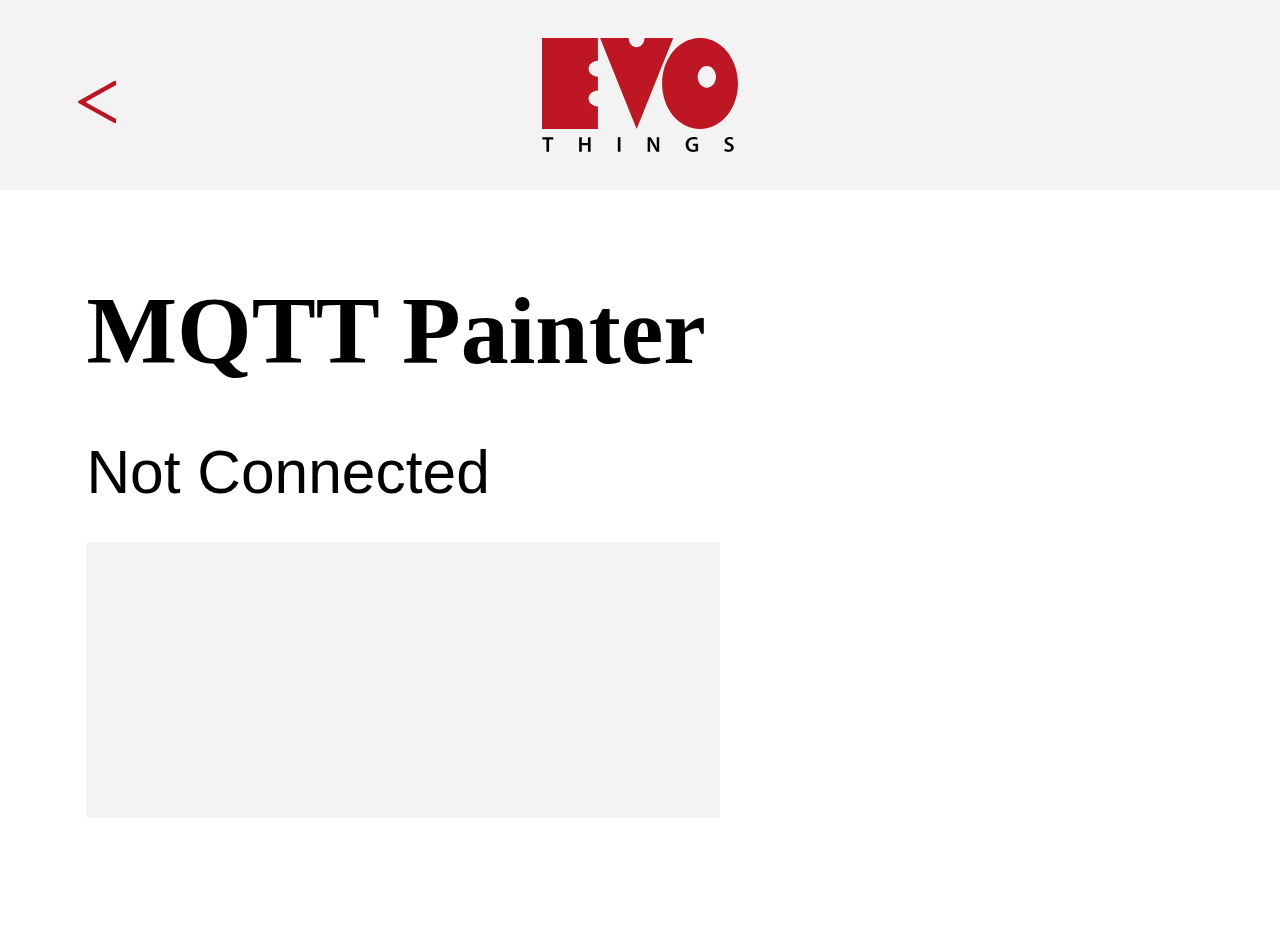
==== experiments/mqtt-painter/index.html @ a77c0cc1 "mqtt-painter, local paint test." ====
<!DOCTYPE html>
<!--
	Description:

	BLE example application that demonstrates how to read values
	from the TI SensorTag.

	Requirements:

	See text in the app user interface.
-->
<html>
<head>
	<meta charset="utf-8" />
	<meta name="viewport" content="width=device-width, user-scalable=no
		initial-scale=1.0, minimum-scale=1.0, maximum-scale=1.0" />

	<title>MQTT Painter</title>

	<style>
		@import 'ui/css/evothings-app.css';
		body
{
    display:table;
		overflow:hidden;	// prevent scrolling
}
div
{
    display:table-row;
}
div+ div
{
    height:100%;
}
	</style>

	<script>
	// Redirect console.log to Evothings Workbench.
	if (window.hyper && window.hyper.log) { console.log = hyper.log }
	</script>

	<script src="cordova.js"></script>
	<script src="mqttws31.js"></script>
	<script src="libs/evothings/evothings.js"></script>
	<script src="libs/evothings/ui/ui.js"></script>
	<script src="app.js"></script>

</head>

<body ontouchstart=""><!-- ontouchstart="" enables low-delay CSS transitions. -->

	<header>
		<button class="back" onclick="history.back()">
			<img src="ui/images/arrow-left.svg" />
		</button>

		<img class="logotype" src="ui/images/logo.svg" alt="Evothings" />

	</header>

	<h1>MQTT Painter</h1>

	<p id="info">Not Connected</p>

	<div class="dummy"></div>
	<div class="canvas-container"><canvas id="canvas" style="margin: 0px;"></canvas></div>

	<script>
		// Make the canvas fill the part of the screen that's not taken up by other elements.
		console.log("loading...");
		window.blockMenuHeaderScroll = true;
		document.body.style.overflow = "hidden";
		document.onreadystatechange = function () {
			if (document.readyState == "complete") {
				var canvas = document.getElementById("canvas");
				canvas.width = canvas.parentElement.clientWidth;
				canvas.height = canvas.parentElement.clientHeight;
				console.log("onload: "+canvas.width+"x"+canvas.height);
			}
		};
	</script>

</body>
</html>
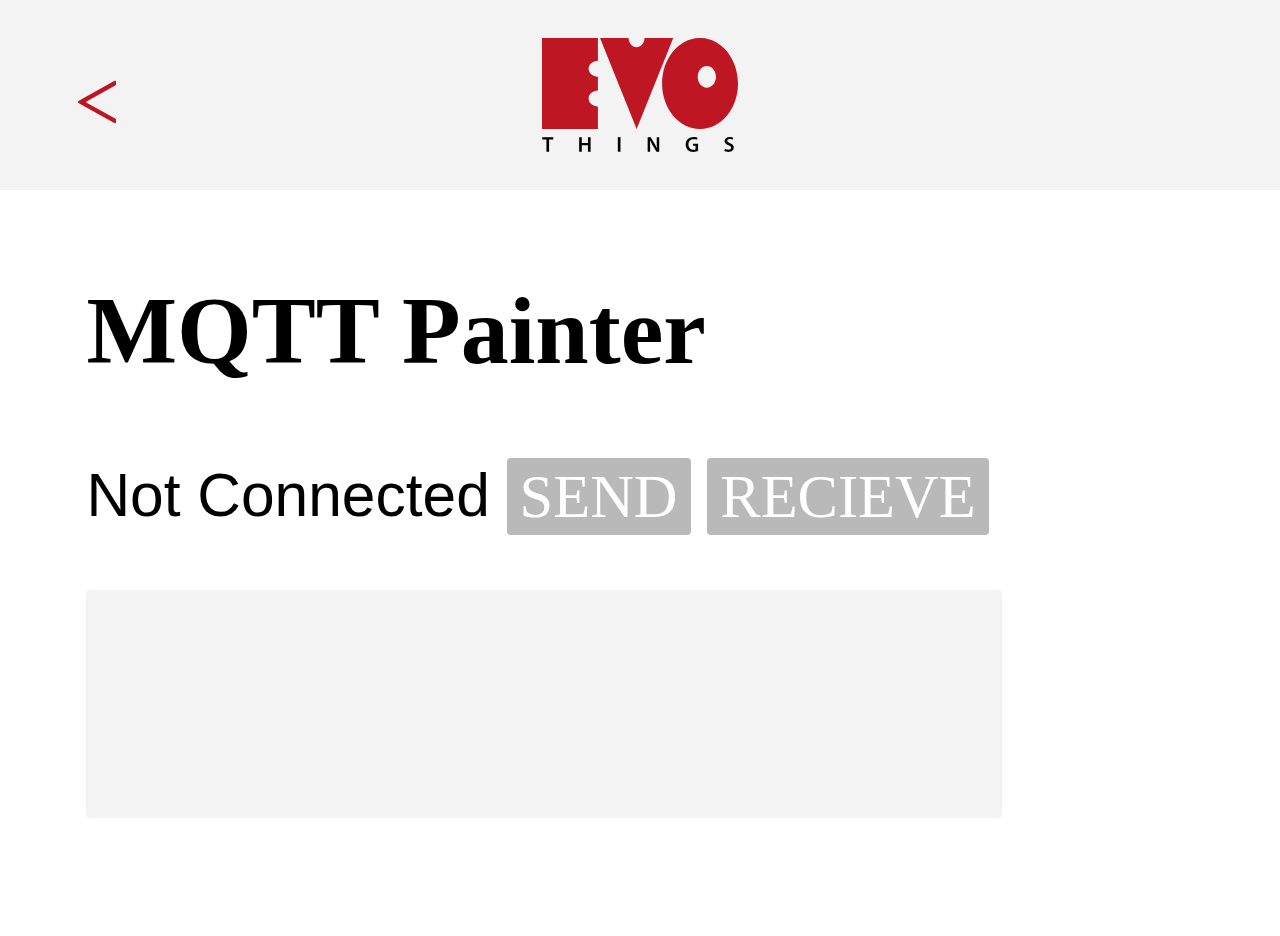
==== commit 080a4f20: "mqtt-painter: added actual mqtt support." ====
--- a/experiments/mqtt-painter/index.html
+++ b/experiments/mqtt-painter/index.html
@@ -41,8 +41,6 @@
 
 	<script src="cordova.js"></script>
 	<script src="mqttws31.js"></script>
-	<script src="libs/evothings/evothings.js"></script>
-	<script src="libs/evothings/ui/ui.js"></script>
 	<script src="app.js"></script>
 
 </head>
@@ -60,7 +58,12 @@
 
 	<h1>MQTT Painter</h1>
 
-	<p id="info">Not Connected</p>
+	<p>
+		<span  id="info">Not Connected</span>
+
+		<button id="send" onclick="app.onSend();">Send</button>
+		<button id="recieve" onclick="app.onRecieve();">Recieve</button>
+	</p>
 
 	<div class="dummy"></div>
 	<div class="canvas-container"><canvas id="canvas" style="margin: 0px;"></canvas></div>
